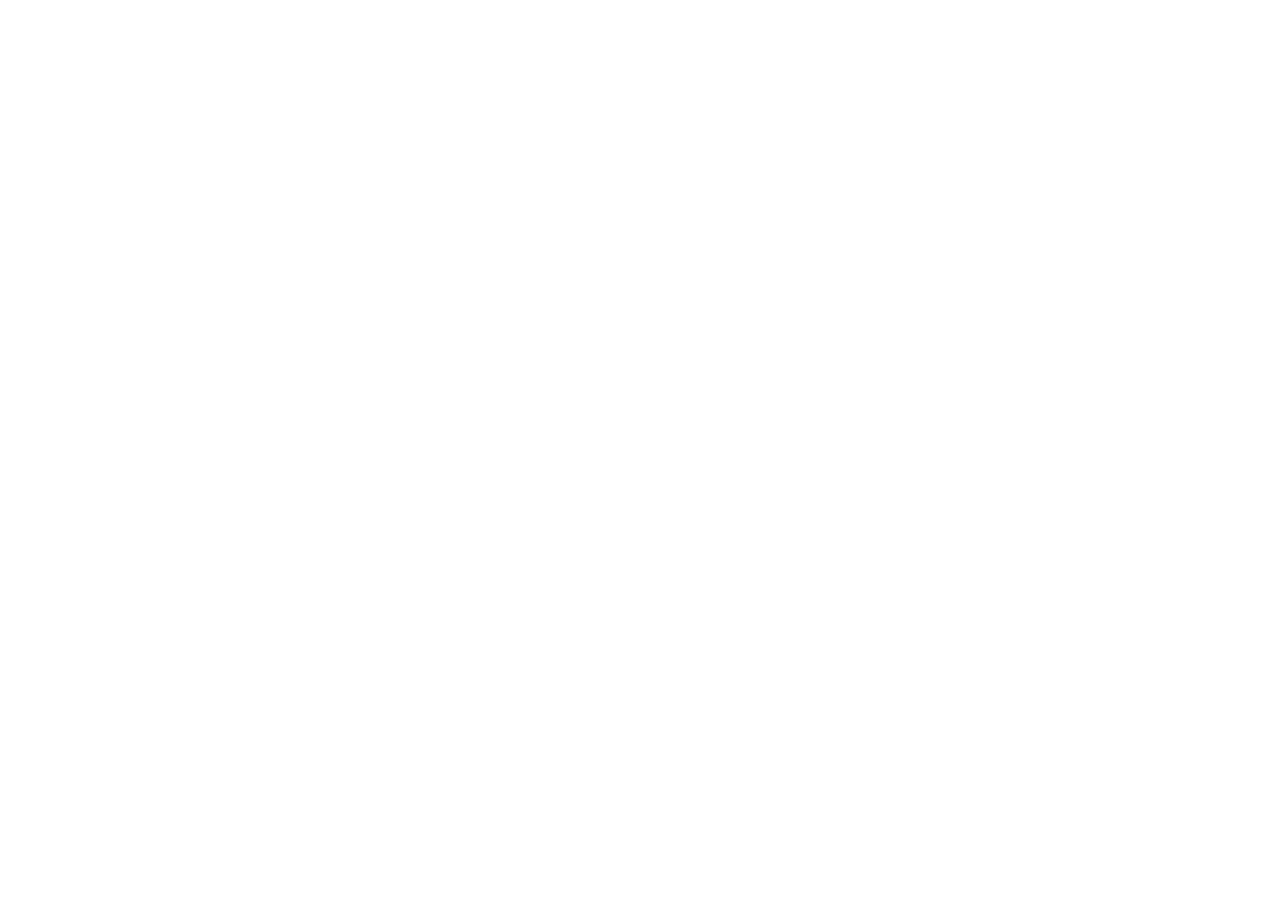
==== odin.htm @ ec49d187 "Auto SLideshow with jQuery" ====
<!DOCTYPE html>
<html lang="en">
<head>
    <meta charset="UTF-8">
    <meta name="viewport" content="width=device-width, initial-scale=1.0">

    <title>Odin Practices</title>

    <link>
</head>

<body>
    <!--LOGIN CHECKING-->
    <script>
        Login();

        function Login() {            
            let userName = prompt("Enter your user name: ", "Name");

            if (userName == null || userName == undefined) {
                alert("Cancelled");
            } 
            else 
                if (userName == 'Admin') {
                    CheckPassword();
                } else 
                    alert("Don't know you!");
        }

        function CheckPassword() {            
            let password = prompt("Enter Password: ", "Password");
            if (password == null || password == undefined) {
                alert("Cancelled");
            } else 
                if (password == "TheMaster") {
                    alert("Welcome!");
                } else 
                    alert("Wrong password");
        }
    </script>
</body>
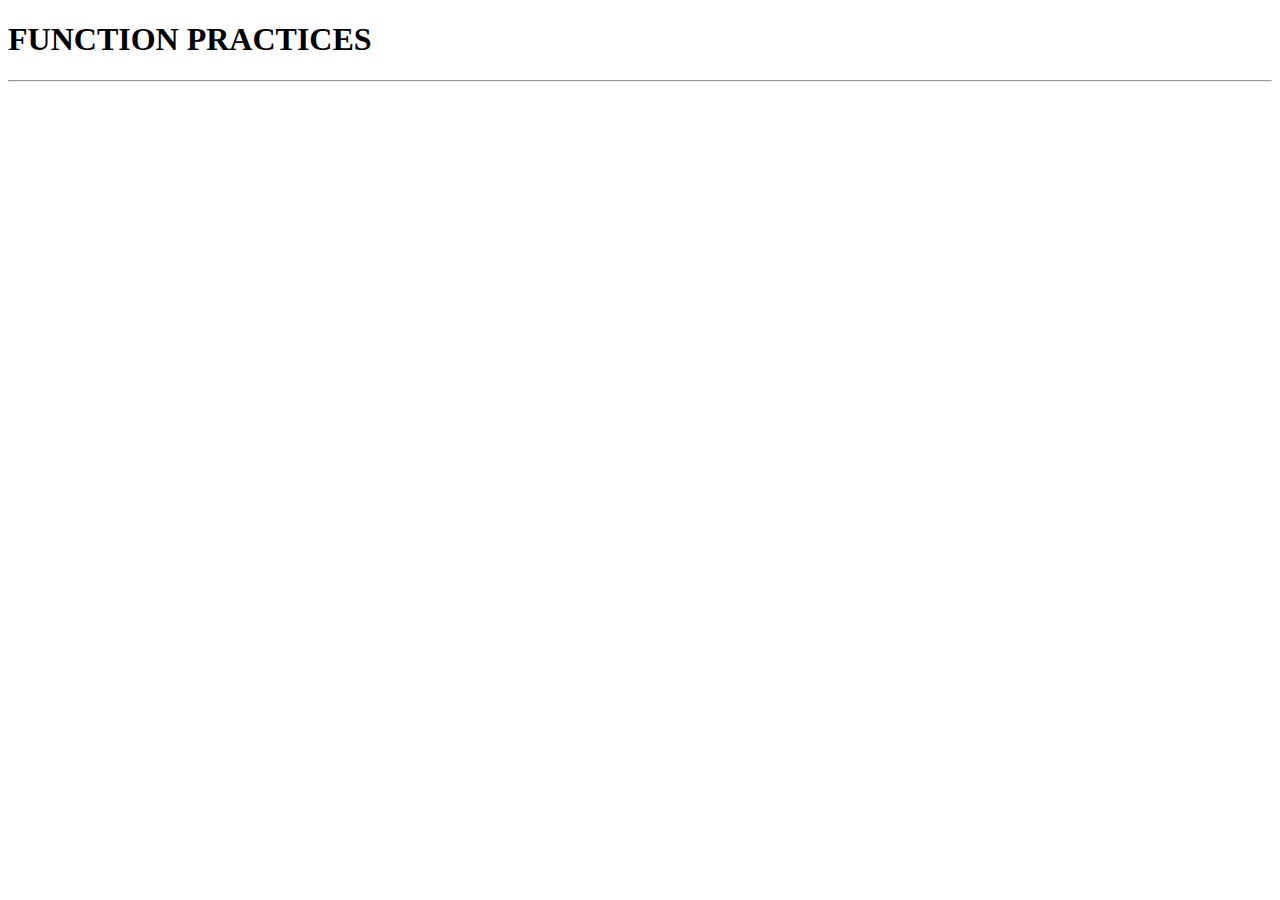
==== commit d874e5ee: "More Practice Excersises on JS" ====
--- a/odin.htm
+++ b/odin.htm
@@ -10,9 +10,55 @@
 </head>
 
 <body>
+
+    <!--FUNCTION PRACTICES-->
+    <h1>FUNCTION PRACTICES</h1>
+
+    <script>
+
+        function Add7(a) {
+            return a + 7;
+        }
+
+        function Multiply(a, b) {
+            return a * b;
+        }
+
+        function Capitalize(string) {
+
+            let newString = string.charAt(0).toUpperCase() + string.slice(1).toLowerCase();
+
+            return newString;
+        }
+
+        function LastLetter(string) {
+
+            return string[string.length - 1];
+        }
+
+        //Assigning:
+        let add7Var = Add7(3);
+        let multi = Multiply(2, 5);
+
+        let capi = Capitalize("a FuCking StrINg.");
+        let lastChar = LastLetter("abcd");
+
+        // Start Working:
+        console.log(add7Var);
+        console.log(multi);
+        console.log(capi);
+        console.log(lastChar);
+
+    </script>
+    
+
+    <hr>
+
+
     <!--LOGIN CHECKING-->
     <script>
-        Login();
+        // Start Working:
+        // Login();
 
         function Login() {            
             let userName = prompt("Enter your user name: ", "Name");
